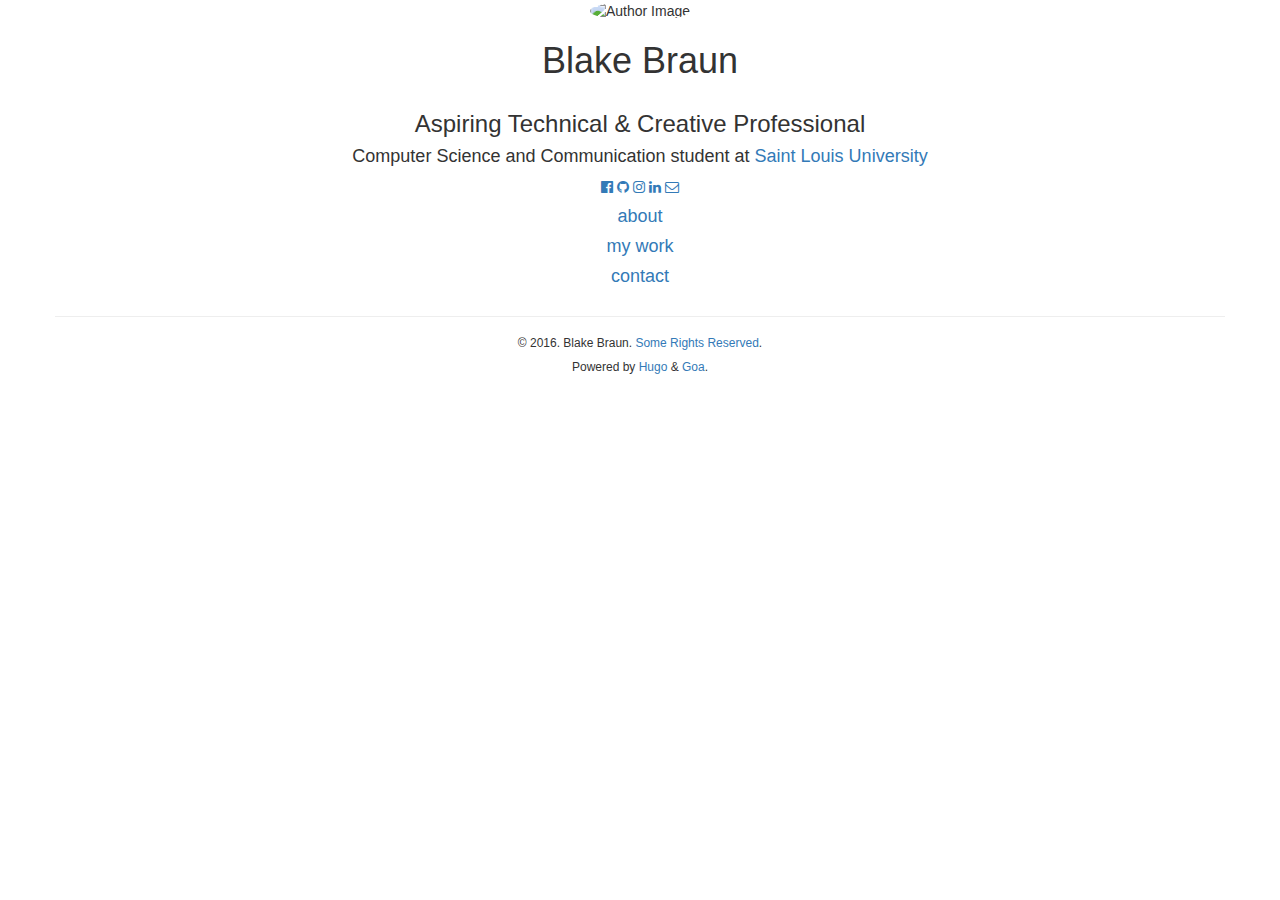
==== index.html @ b577a4e6 "Update pages 10/14, links open in new window" ====
<!DOCTYPE html>
<html lang="en-US">
<head>

<meta charset="utf-8">
<meta name="viewport" content="width=device-width, initial-scale=1.0">
<meta http-equiv="content-type" content="text/html; charset=utf-8">
<meta http-equiv="X-UA-Compatible" content="IE=edge">

<meta name="description" content="Blake Braun, Aspiring Technical &amp; Creative Professional">
<meta name="keywords" content="student,professional,technical,creative,developer">

<base href="http://blakebraun.com">

<title>Blake Braun</title>

<meta name="generator" content="Hugo 0.16" />


  <link href="#ZgotmplZ" rel="alternate" type="application/rss+xml" title="Blake Braun" />
  <link href="#ZgotmplZ" rel="feed" type="application/rss+xml" title="Blake Braun" />




<link rel="stylesheet" href="https://fonts.googleapis.com/css?family=Lato:300,400|Roboto+Slab:400,700|Roboto:300,300i,400,400i,500,500i,700,700i">
<link rel="stylesheet" href="https://maxcdn.bootstrapcdn.com/bootstrap/3.3.7/css/bootstrap.min.css" integrity="sha384-BVYiiSIFeK1dGmJRAkycuHAHRg32OmUcww7on3RYdg4Va+PmSTsz/K68vbdEjh4u" crossorigin="anonymous">
<link rel="stylesheet" href="https://maxcdn.bootstrapcdn.com/font-awesome/4.6.3/css/font-awesome.min.css">
<link rel="stylesheet" href="http://blakebraun.com/css/main.css">




<link rel="apple-touch-icon" sizes="180x180" href="/apple-touch-icon.png">
<link rel="icon" type="image/png" href="/favicon-32x32.png" sizes="32x32">
<link rel="icon" type="image/png" href="/favicon-16x16.png" sizes="16x16">
<link rel="manifest" href="/manifest.json">
<link rel="mask-icon" href="/safari-pinned-tab.svg" color="#5bbad5">
<meta name="theme-color" content="#ffffff">

</head>
<body lang="en-US">
<div class="container">


<header class="row text-center header">
   <img src="img/profile.jpg" alt="Author Image" class="img-circle text-center headshot"> 
  <h1 class="author">Blake Braun</h1>
</header>


<section id="info-pane" class="row text-center info">
  
  <h3 class="intro">Aspiring Technical &amp; Creative Professional</h3>
  
  
  <h4 class="description">Computer Science and Communication student at <a href="http://slu.edu" target="_blank">Saint Louis University</a></h4>
  
</section>


<section id="social-pane" class="row text-center social">
  
  
  
  <a href="https://facebook.com/shakeblake"><i class="fa fa-facebook-official" aria-hidden="true"></i></a>
  
  
  <a href="https://github.com/blakebraun"><i class="fa fa-github" aria-hidden="true"></i></a>
  
  
  <a href="https://instagram.com/shakeandblake"><i class="fa fa-instagram" aria-hidden="true"></i></a>
  
  
  <a href="https://linkedin.com/in/bbraun5"><i class="fa fa-linkedin" aria-hidden="true"></i></a>
  
  
  <a href="mailto:blake@blakebraun.com"><i class="fa fa-envelope-o" aria-hidden="true"></i></a>
  
</section>


<section id="main-menu-pane" class="row text-center main-menu">
  
  <h4><a class="menu-item" href="/about/">about</a></h4>
  
  <h4><a class="menu-item" href="/work/">my work</a></h4>
  
  <h4><a class="menu-item" href="/contact/">contact</a></h4>
  
</section>



<footer class="row text-center footer">
  <hr />
  
  <h6 class="text-center copyright">© 2016. Blake Braun. <a href="http://creativecommons.org/licenses/by/3.0/" target="_blank">Some Rights Reserved</a>.</h6>
  
  <h6 class="text-center powered">Powered by <a href="https://gohugo.io/">Hugo</a> &amp; <a href="https://github.com/shenoybr/hugo-goa">Goa</a>.</h6>
  
  
</footer>

</div>






<script src="https://ajax.googleapis.com/ajax/libs/jquery/1.12.4/jquery.min.js"></script>
<script src="https://maxcdn.bootstrapcdn.com/bootstrap/3.3.7/js/bootstrap.min.js" integrity="sha384-Tc5IQib027qvyjSMfHjOMaLkfuWVxZxUPnCJA7l2mCWNIpG9mGCD8wGNIcPD7Txa" crossorigin="anonymous"></script>
<script src="js/main.js"></script>
</body>
</html>
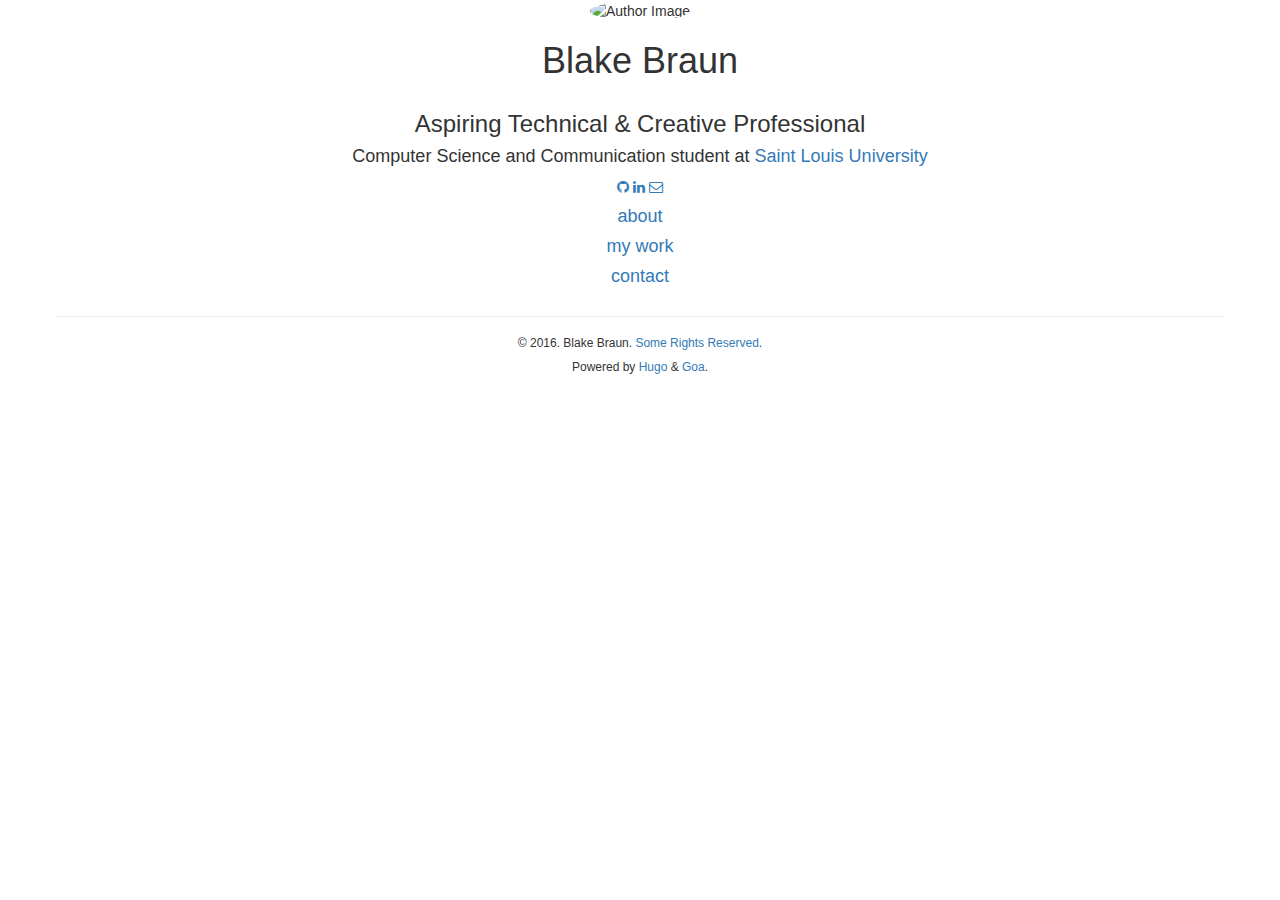
==== commit f5206dd4: "Update social links" ====
--- a/index.html
+++ b/index.html
@@ -31,11 +31,7 @@
 
 
 
-<link rel="apple-touch-icon" sizes="180x180" href="/apple-touch-icon.png">
-<link rel="icon" type="image/png" href="/favicon-32x32.png" sizes="32x32">
-<link rel="icon" type="image/png" href="/favicon-16x16.png" sizes="16x16">
 <link rel="manifest" href="/manifest.json">
-<link rel="mask-icon" href="/safari-pinned-tab.svg" color="#5bbad5">
 <meta name="theme-color" content="#ffffff">
 
 </head>
@@ -63,13 +59,9 @@
   
   
   
-  <a href="https://facebook.com/shakeblake"><i class="fa fa-facebook-official" aria-hidden="true"></i></a>
-  
   
   <a href="https://github.com/blakebraun"><i class="fa fa-github" aria-hidden="true"></i></a>
   
-  
-  <a href="https://instagram.com/shakeandblake"><i class="fa fa-instagram" aria-hidden="true"></i></a>
   
   
   <a href="https://linkedin.com/in/bbraun5"><i class="fa fa-linkedin" aria-hidden="true"></i></a>
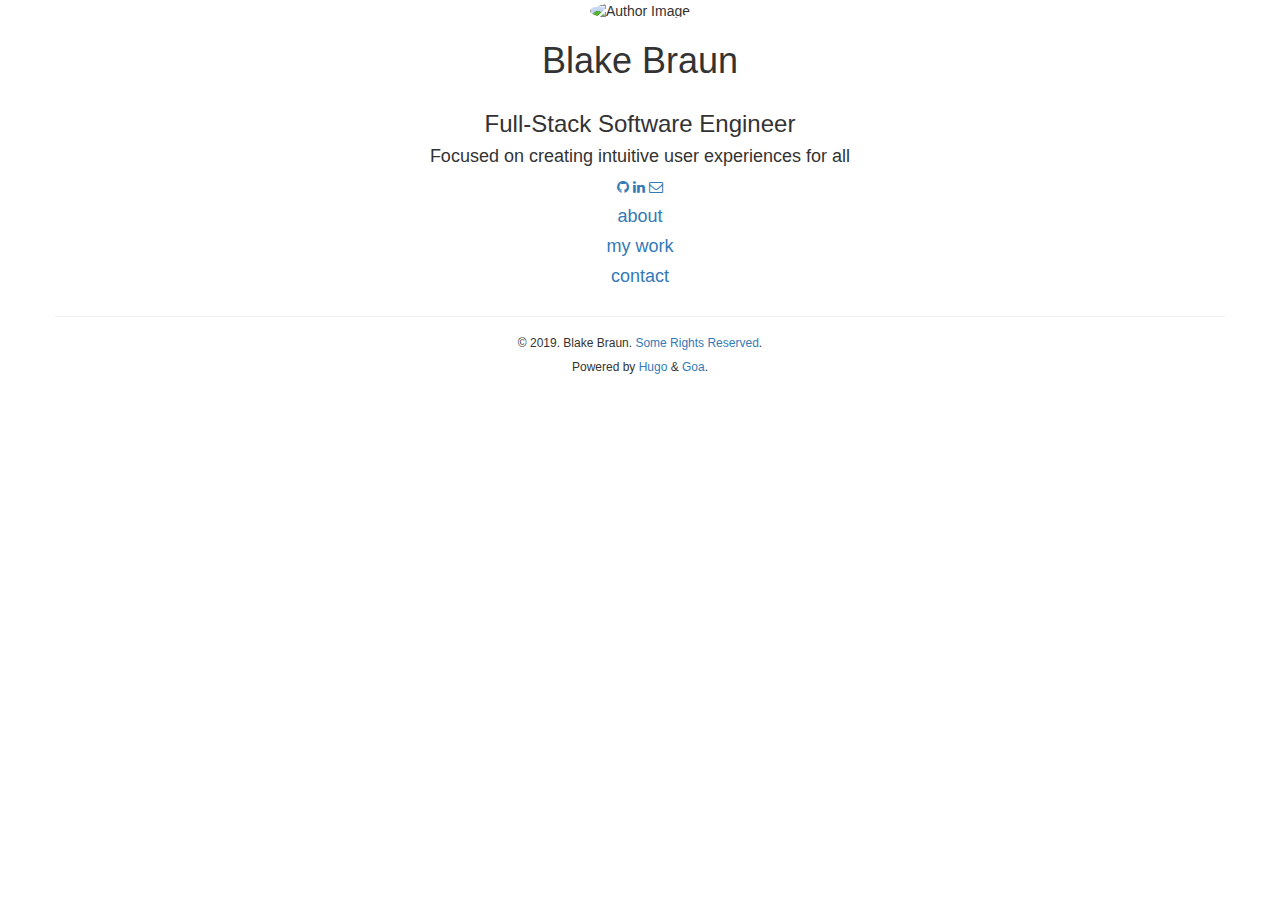
==== commit 8767cbd5: "fixes" ====
--- a/index.html
+++ b/index.html
@@ -8,18 +8,13 @@
 <meta http-equiv="X-UA-Compatible" content="IE=edge">
 
 <meta name="description" content="Blake Braun, Aspiring Technical &amp; Creative Professional">
-<meta name="keywords" content="student,professional,technical,creative,developer">
+<meta name="keywords" content="professional,technical,creative,developer">
 
 <base href="http://blakebraun.com">
 
 <title>Blake Braun</title>
 
-<meta name="generator" content="Hugo 0.16" />
-
-
-  <link href="#ZgotmplZ" rel="alternate" type="application/rss+xml" title="Blake Braun" />
-  <link href="#ZgotmplZ" rel="feed" type="application/rss+xml" title="Blake Braun" />
-
+<meta name="generator" content="Hugo 0.53" />
 
 
 
@@ -47,10 +42,10 @@
 
 <section id="info-pane" class="row text-center info">
   
-  <h3 class="intro">Aspiring Technical &amp; Creative Professional</h3>
+  <h3 class="intro">Full-Stack Software Engineer</h3>
   
   
-  <h4 class="description">Computer Science and Communication student at <a href="http://slu.edu" target="_blank">Saint Louis University</a></h4>
+  <h4 class="description">Focused on creating intuitive user experiences for all</h4>
   
 </section>
 
@@ -87,7 +82,7 @@
 <footer class="row text-center footer">
   <hr />
   
-  <h6 class="text-center copyright">© 2016. Blake Braun. <a href="http://creativecommons.org/licenses/by/3.0/" target="_blank">Some Rights Reserved</a>.</h6>
+  <h6 class="text-center copyright">© 2019. Blake Braun. <a href="http://creativecommons.org/licenses/by/3.0/" target="_blank">Some Rights Reserved</a>.</h6>
   
   <h6 class="text-center powered">Powered by <a href="https://gohugo.io/">Hugo</a> &amp; <a href="https://github.com/shenoybr/hugo-goa">Goa</a>.</h6>
   
@@ -101,6 +96,17 @@
 
 
 
+<script type="application/javascript">
+var doNotTrack = false;
+if (!doNotTrack) {
+	window.ga=window.ga||function(){(ga.q=ga.q||[]).push(arguments)};ga.l=+new Date;
+	ga('create', 'UA-89170054-1', 'auto');
+	
+	ga('send', 'pageview');
+}
+</script>
+<script async src='https://www.google-analytics.com/analytics.js'></script>
+
 <script src="https://ajax.googleapis.com/ajax/libs/jquery/1.12.4/jquery.min.js"></script>
 <script src="https://maxcdn.bootstrapcdn.com/bootstrap/3.3.7/js/bootstrap.min.js" integrity="sha384-Tc5IQib027qvyjSMfHjOMaLkfuWVxZxUPnCJA7l2mCWNIpG9mGCD8wGNIcPD7Txa" crossorigin="anonymous"></script>
 <script src="js/main.js"></script>
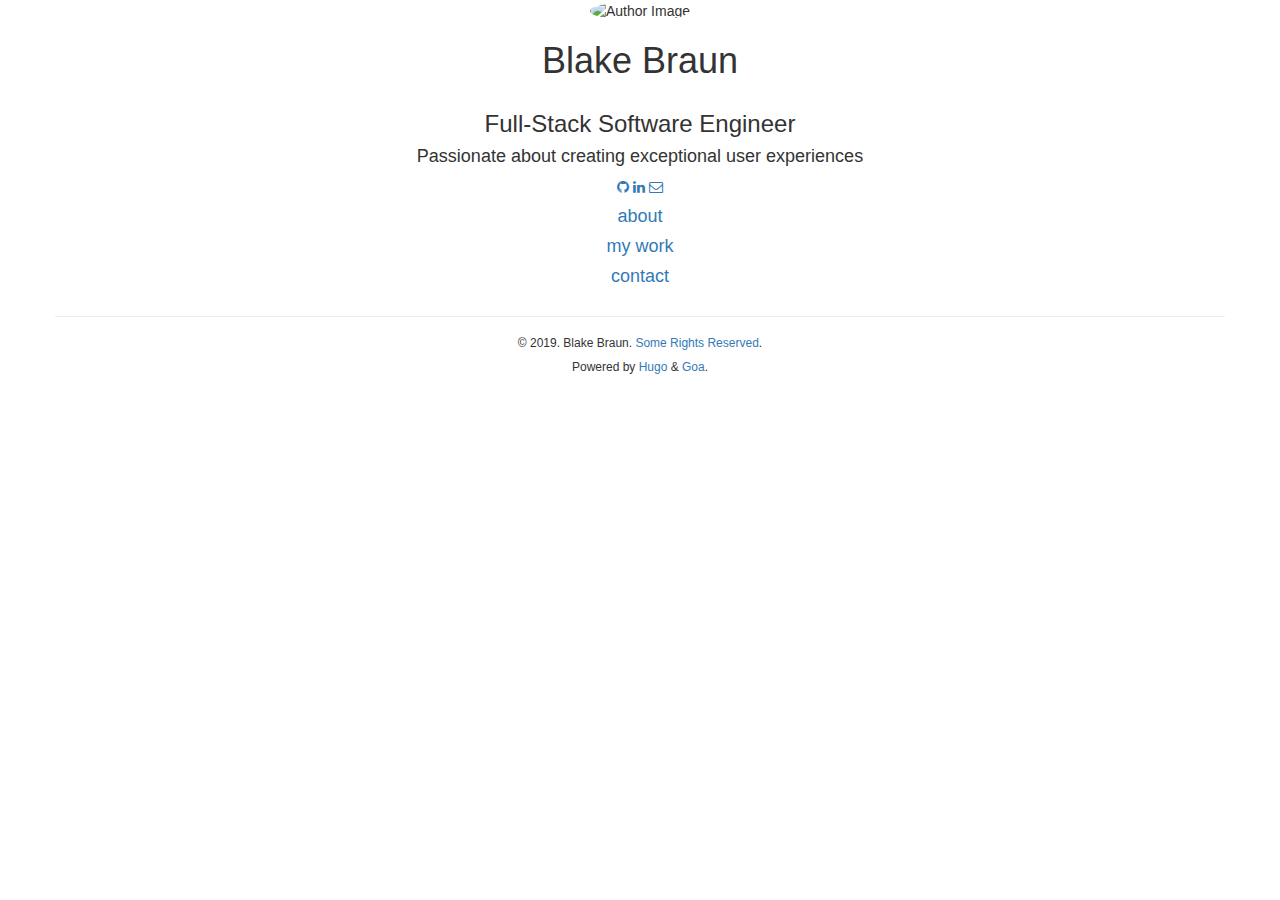
==== commit 7ced1744: "updates" ====
--- a/index.html
+++ b/index.html
@@ -45,7 +45,7 @@
   <h3 class="intro">Full-Stack Software Engineer</h3>
   
   
-  <h4 class="description">Focused on creating intuitive user experiences for all</h4>
+  <h4 class="description">Passionate about creating exceptional user experiences</h4>
   
 </section>
 
